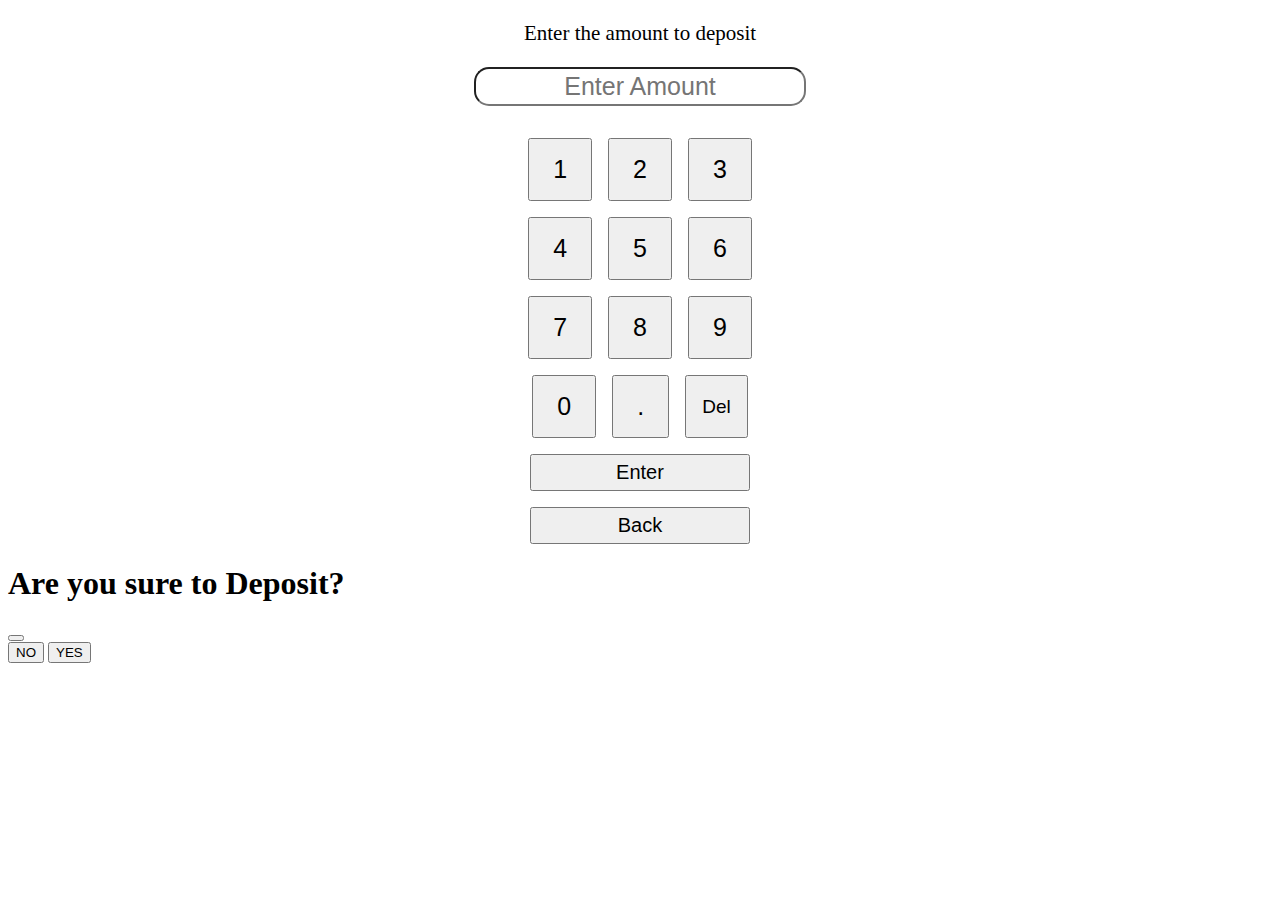
==== Pages/Deposit/deposit.html @ decce2f9 "First" ====
<!DOCTYPE html>
<html lang="en">
  <head>
    <meta charset="UTF-8" />
    <meta http-equiv="X-UA-Compatible" content="IE=edge" />
    <meta name="viewport" content="width=device-width, initial-scale=1.0" />
    <title>Document</title>
    <link
      href="https://cdn.jsdelivr.net/npm/bootstrap@5.2.2/dist/css/bootstrap.min.css"
      rel="stylesheet"
      integrity="sha384-Zenh87qX5JnK2Jl0vWa8Ck2rdkQ2Bzep5IDxbcnCeuOxjzrPF/et3URy9Bv1WTRi"
      crossorigin="anonymous"
    />
    <link rel="stylesheet" href="style.css" />
  </head>
  <body>
    <section>
      <p>Enter the amount to deposit</p>
      <input id="demo" type="text" placeholder="Enter Amount" />
    </section>
    <main>
      <button onclick="getElementById('demo').value += 1">1</button>
      <button onclick="getElementById('demo').value += 2">2</button>
      <button onclick="getElementById('demo').value += 3">3</button>
      <button onclick="getElementById('demo').value += 4">4</button>
      <button onclick="getElementById('demo').value += 5">5</button>
      <button onclick="getElementById('demo').value += 6">6</button>
      <button onclick="getElementById('demo').value += 7">7</button>
      <button onclick="getElementById('demo').value += 8">8</button>
      <button onclick="getElementById('demo').value += 9">9</button>
      <button onclick="getElementById('demo').value += 0">0</button>
      <button onclick="getElementById('demo').value += '.'">.</button>
      <button class="delete">Del</button>
      <button
        class="Enter"
        data-bs-toggle="modal"
        data-bs-target="#exampleModal"
        id="btn"
      >
        Enter
      </button>
      <button class="Enter btn btn-danger" id="back">Back</button>
    </main>

    <!-- Modal -->
    <div
      class="modal fade"
      id="exampleModal"
      tabindex="-1"
      aria-labelledby="exampleModalLabel"
      aria-hidden="true"
    >
      <div class="modal-dialog">
        <div class="modal-content">
          <div class="modal-header">
            <h1 class="modal-title fs-5" id="exampleModalLabel">
              Are you sure to Deposit?
            </h1>
            <button
              type="button"
              class="btn-close"
              data-bs-dismiss="modal"
              aria-label="Close"
            ></button>
          </div>
          <div class="modal-body">
            <h4 id="loading">Depositing...</h4>
            <div class="alert alert-success" role="alert">
              <h4>Success!</h4>
              <p>Money has been deposited.</p>
            </div>
          </div>
          <div class="modal-footer">
            <button
              type="button"
              class="btn btn-danger"
              data-bs-dismiss="modal"
            >
              NO
            </button>
            <button class="yes btn btn-success">YES</button>
          </div>
        </div>
      </div>
    </div>
    <script
      src="https://cdn.jsdelivr.net/npm/bootstrap@5.2.2/dist/js/bootstrap.bundle.min.js"
      integrity="sha384-OERcA2EqjJCMA+/3y+gxIOqMEjwtxJY7qPCqsdltbNJuaOe923+mo//f6V8Qbsw3"
      crossorigin="anonymous"
    ></script>

    <script src="./script.js" type="module"></script>
  </body>
</html>
---- Pages/Deposit/style.css ----
section {
  text-align: center;
}

section h1 {
  font-size: 45px;
}

section p {
  font-size: 21px;
}

section input {
  border-radius: 15px;
  padding: 3px;
  font-size: 25px;
  text-align: center;
}

main {
  width: 300px;
  margin: 0 auto;
  margin-top: 2rem;
  display: flex;
  gap: 1rem;
  justify-content: center;
  flex-wrap: wrap;
}

main button {
  font-size: 25px;
  padding: 15px 23px;
}
.delete{
    font-size: 19px;
    padding: 5px 15px;
}

.Enter {
  font-size: 20px;
  padding: 5px 20px;
  width: 220px;
}


#loading {
  display: none;
}

.alert {
  display: none;
}
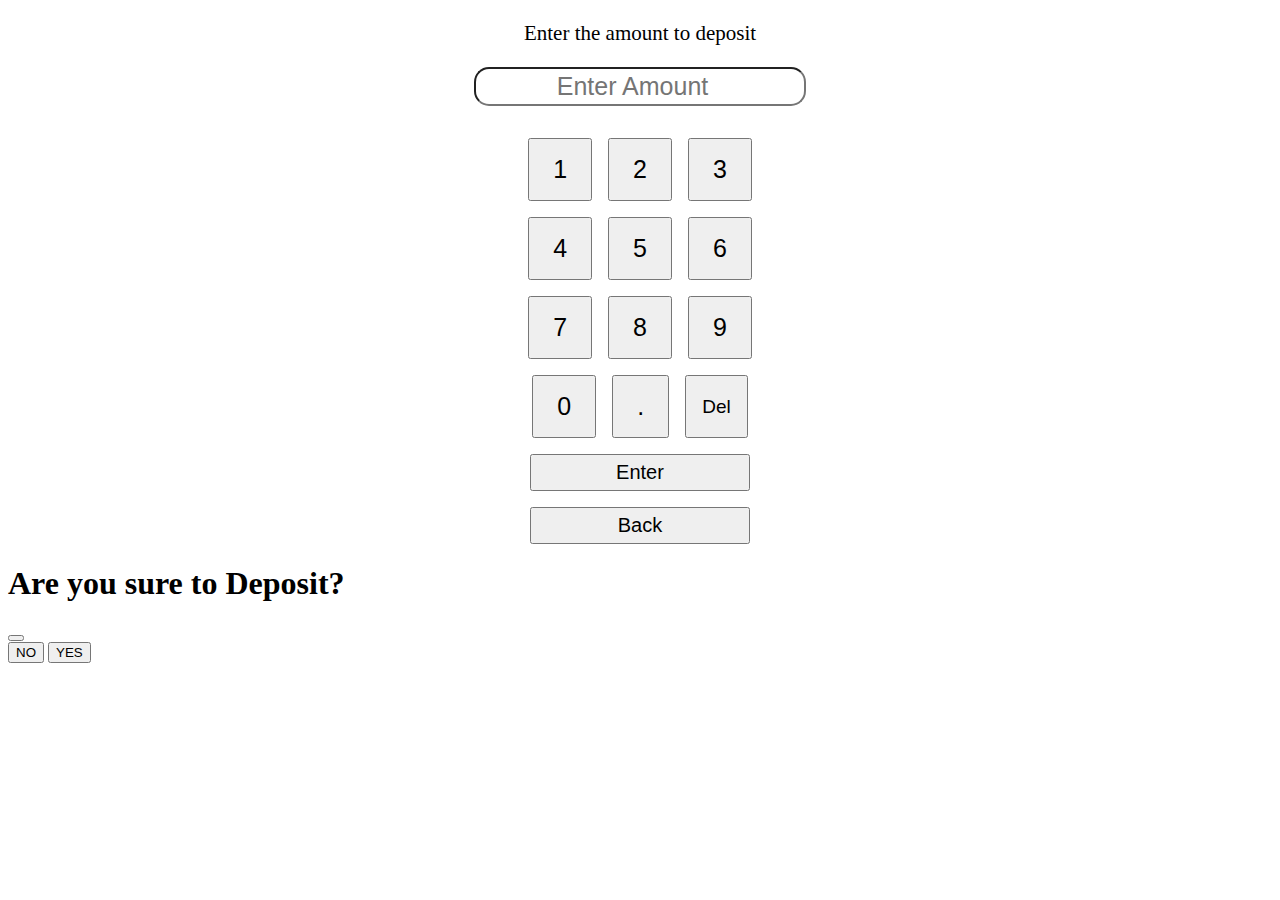
==== commit 27608dbc: "Little validation changes" ====
--- a/Pages/Deposit/deposit.html
+++ b/Pages/Deposit/deposit.html
@@ -16,7 +16,7 @@
   <body>
     <section>
       <p>Enter the amount to deposit</p>
-      <input id="demo" type="text" placeholder="Enter Amount" />
+      <input id="demo" type="number" placeholder="Enter Amount" />
     </section>
     <main>
       <button onclick="getElementById('demo').value += 1">1</button>
